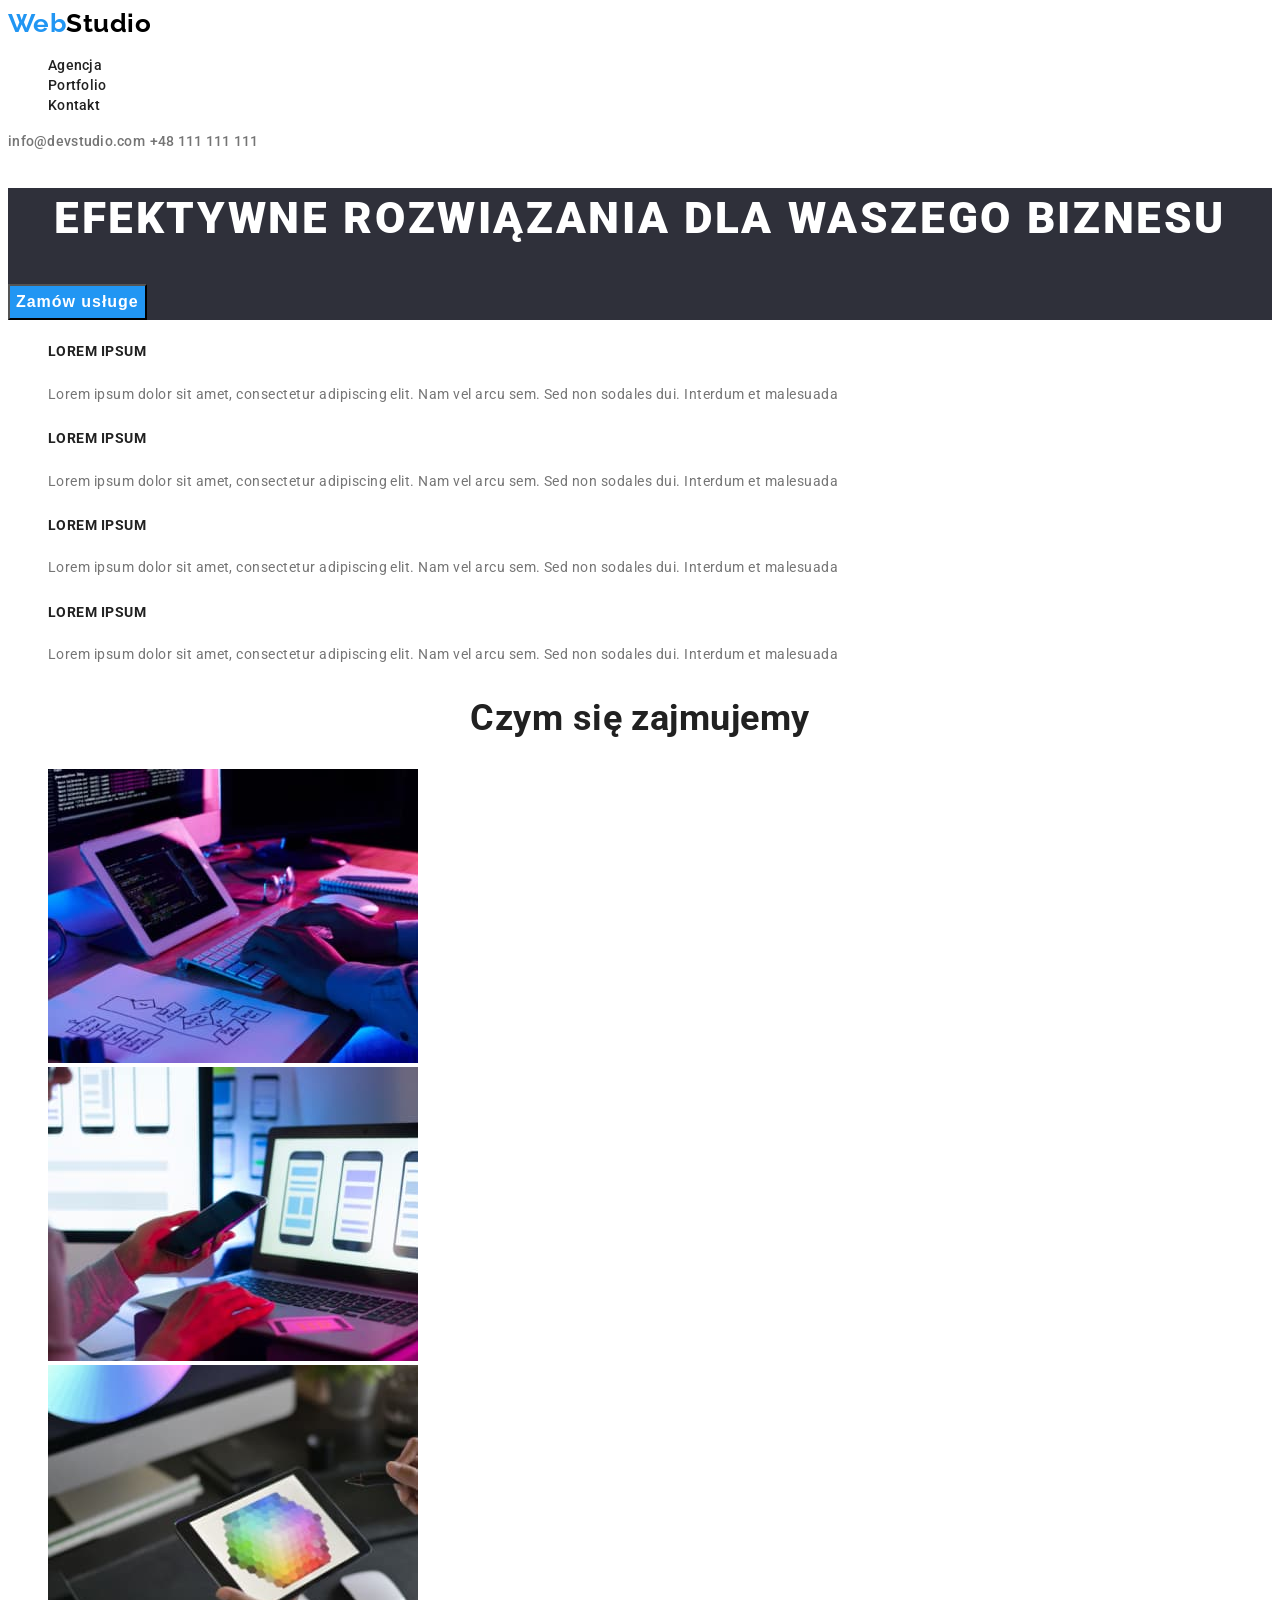
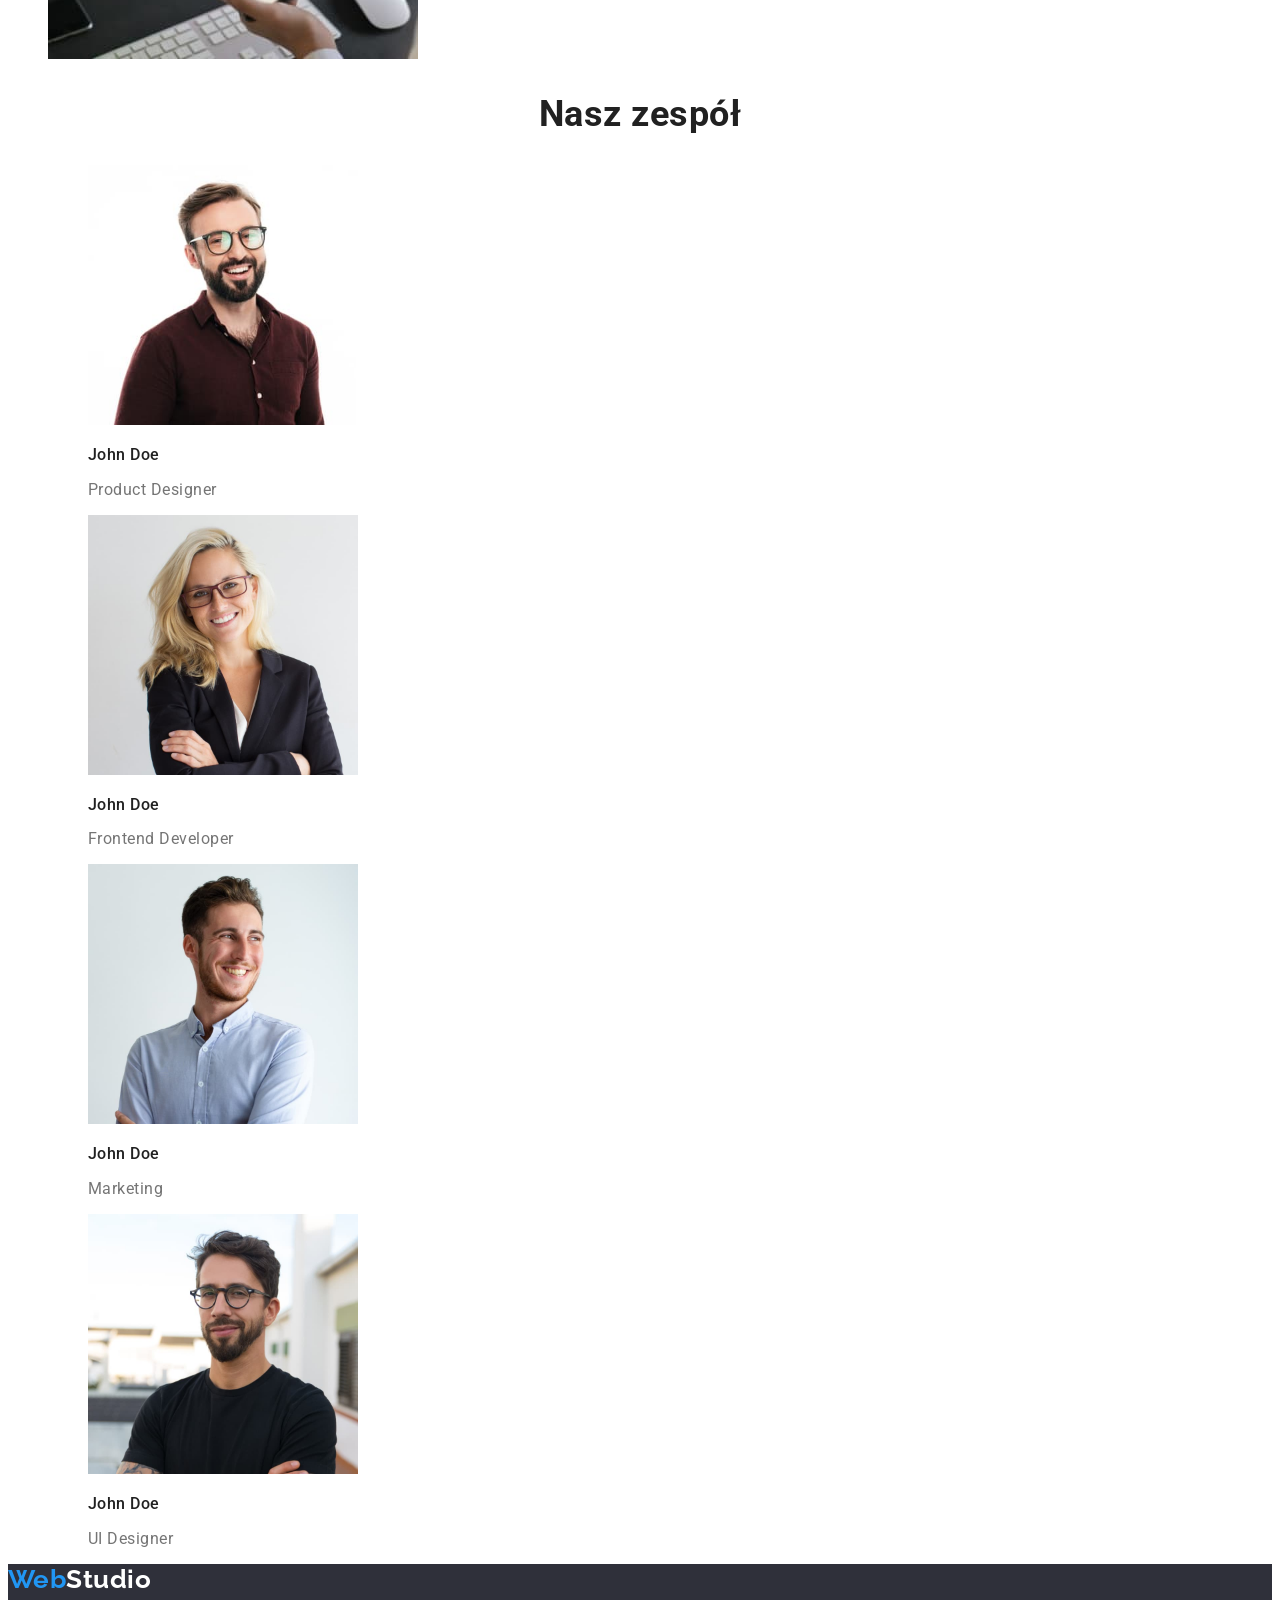
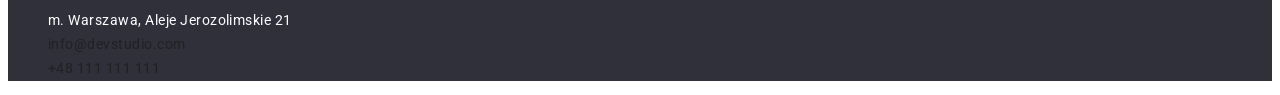
==== index.html @ ba7a2d87 "wszystko" ====
<!DOCTYPE html>
<html lang="pl">
  <head>
    <meta charset="UTF-8" />
    <meta name="viewport" content="width=device-width, initial-scale=1.0" />
    <link rel="stylesheet" href="css/style.css" />
    <link rel="preconnect" href="https://fonts.googleapis.com" />
    <link rel="preconnect" href="https://fonts.gstatic.com" crossorigin />
    <link
      href="https://fonts.googleapis.com/css2?family=Raleway:wght@700&family=Roboto:wght@400;500;700;900&display=swap"
      rel="stylesheet"
    />
    <title>Studio</title>
  </head>
  <body>
    <header class="header">
      <a class="logo-link logo-dark" href="index.html"
        ><span class="logo-color">Web</span>Studio</a
      >
      <nav class="navmenu">
        <ul class="navmenu-list ul-list">
          <li class="navmenu-list-item">
            <a class="navmenu-list-link" href="#">Agencja</a>
          </li>
          <li class="navmenu-list-item">
            <a class="navmenu-list-link" href="portfolio.html">Portfolio</a>
          </li>
          <li class="navmenu-list-item">
            <a class="navmenu-list-link" href="#">Kontakt</a>
          </li>
        </ul>
      </nav>
      <a class="header-email" href="mailto:info@devstudio.com">info@devstudio.com</a>
      <a class="header-phone" href="tel:48111111111">+48 111 111 111</a>
    </header>
    <main>
      <section class="main">
        <h1 class="h1-txt">EFEKTYWNE ROZWIĄZANIA DLA WASZEGO BIZNESU</h1>
        <button class="button-order" type="button">Zamów usługe</button>
      </section>

      <section class="advantages">
        <ul class="advantages-list ul-list">
          <li class="advantages-list-item">
            <h5 class="h5-txt">LOREM IPSUM</h5>
            <p class="adventages-discription">
              Lorem ipsum dolor sit amet, consectetur adipiscing elit. Nam vel arcu sem. Sed non
              sodales dui. Interdum et malesuada
            </p>
          </li>
          <li class="advantages-list-item">
            <h5 class="h5-txt">LOREM IPSUM</h5>
            <p class="adventages-discription">
              Lorem ipsum dolor sit amet, consectetur adipiscing elit. Nam vel arcu sem. Sed non
              sodales dui. Interdum et malesuada
            </p>
          </li>
          <li class="advantages-list-item">
            <h5 class="h5-txt">LOREM IPSUM</h5>
            <p class="adventages-discription">
              Lorem ipsum dolor sit amet, consectetur adipiscing elit. Nam vel arcu sem. Sed non
              sodales dui. Interdum et malesuada
            </p>
          </li>
          <li class="advantages-list-item">
            <h5 class="h5-txt">LOREM IPSUM</h5>
            <p class="adventages-discription">
              Lorem ipsum dolor sit amet, consectetur adipiscing elit. Nam vel arcu sem. Sed non
              sodales dui. Interdum et malesuada
            </p>
          </li>
        </ul>
      </section>
      <section>
        <h2 class="h2-txt">Czym się zajmujemy</h2>
        <ul class="ul-list">
          <li>
            <img
              src="images/studio/onas/onas1.jpg"
              alt="osoba pisze na klawiaturze"
              width="370"
              height="294"
            />
          </li>
          <li>
            <img
              src="images/studio/onas/onas2.jpg"
              alt="osoba sprawdza telefon"
              width="370"
              height="294"
            />
          </li>
          <li>
            <img
              src="images/studio/onas/onas3.jpg"
              alt="osoba sprawdza tablet"
              width="370"
              height="294"
            />
          </li>
        </ul>
      </section>
      <section class="team">
        <h2 class="h2-txt">Nasz zespół</h2>
        <ul class="team-list ul-list">
          <li class="team-list-item">
            <figure>
              <img
                src="images/studio/zespół/team1.jpg"
                alt="John Doe picture"
                width="270"
                height="260"
              />
              <figcaption>
                <p class="team-member">John Doe</p>
                <p class="team-member-discription">Product Designer</p>
              </figcaption>
            </figure>
          </li>
          <li class="team-list-item">
            <figure>
              <img
                src="images/studio/zespół/team2.jpg"
                alt="John Doe picture"
                width="270"
                height="260"
              />
              <figcaption>
                <p class="team-member">John Doe</p>
                <p class="team-member-discription">Frontend Developer</p>
              </figcaption>
            </figure>
          </li>
          <li class="team-list-item">
            <figure>
              <img
                src="images/studio/zespół/team3.jpg"
                alt="John Doe picture"
                width="270"
                height="260"
              />
              <figcaption>
                <p class="team-member">John Doe</p>
                <p class="team-member-discription">Marketing</p>
              </figcaption>
            </figure>
          </li>
          <li class="team-list-item">
            <figure>
              <img
                src="images/studio/zespół/team4.jpg"
                alt="John Doe picture"
                width="270"
                height="260"
              />
              <figcaption>
                <p class="team-member">John Doe</p>
                <p class="team-member-discription">UI Designer</p>
              </figcaption>
            </figure>
          </li>
        </ul>
      </section>
    </main>

    <footer class="footer">
      <a class="logo-link logo-light" href="index.html"
        ><span class="logo-color">Web</span>Studio</a
      >
      <address class="adres">
        <ul class="adres-list ul-list">
          <li class="adres-list-item">
            <a class="adres-list-street" href="https://goo.gl/maps/vQg3Vr6JM8B7Aqtd7" target="blank"
              >m. Warszawa, Aleje Jerozolimskie 21</a
            >
          </li>
          <li class="adres-list-item">
            <a class="adres-list-email" href="mailto:info@devstudio.com">info@devstudio.com</a>
          </li>
          <li class="adres-list-item">
            <a class="adres-list-phone" href="tel:48111111111">+48 111 111 111</a>
          </li>
        </ul>
      </address>
    </footer>
  </body>
</html>
---- css/style.css ----
:root{
    --main-font: 'Roboto', sans-serif;
    --secondary-font: 'Raleway', sans-serif;
    --highlight-color: #2196F3;
    --main-color: #212121;
    --secondary-color: #757575;
    --basic-white: #fff;
    --basic-black: #000;
    --footer-text-color: color: rgba(255, 255, 255, 0.6);
    --background: #2F303A;
}

body{
font-family: var(--main-font);
color: var(--main-color);
letter-spacing: 0.03em;
}

.main,
.footer{
background: var(--background)
}
.logo-link,
.navmenu-list-link,
.header-email,
.header-phone,
.adres-list-email,
.adres-list-phone,
.adres-list-street{
text-decoration: none;
}
.ul-list{
    list-style: none;
}
.logo-color{
color: var(--highlight-color);
}

.logo-dark{
color: var(--basic-black);
}

.logo-light{
color: var(--basic-white);
}

.logo-link{
font-family: var(--secondary-font);
font-weight: 700;
font-size: 26px;
line-height: 1.192;
}

.navmenu-list-link,
.header-email,
.header-phone{
font-weight: 500;
font-size: 14px;
line-height: 1.43;
letter-spacing: 0.02em;
}
.navmenu-list-link{
    color: var(--main-color);
}

.header-email,
.header-phone{
color: var(--secondary-color);
}

.navmenu-list-link:hover,
.navmenu-list-link:focus,
.header-email:hover,
.header-email:focus,
.header-phone:hover,
.header-phone:focus,
.logo-light:focus,
.logo-light:hover,
.logo-dark:hover,
.logo-dark:focus,
.adres-list-email:focus,
.adres-list-phone:focus,
.adres-list-email:hover,
.adres-list-phone:hover,
.adres-list-street:hover,
.adres-list-street:focus{
color: var(--highlight-color);
}  

.button-filtr:hover,
.button-filtr:focus{
background-color: var(--highlight-color);
color: var(--basic-white);
cursor: pointer;
}

.button-order{
font-weight: 700;
font-size: 16px;
line-height: 1.875;
letter-spacing: 0.06em;
cursor: pointer;
color: var(--basic-white);
background-color: var(--highlight-color)
}

.filter-list-item{
font-weight: 500;
font-size: 14px;
line-height: 1.143;
letter-spacing: 0.02em;
}

.h1-txt{
font-weight: 900;
font-size: 44px;
line-height: 1.364;
text-align: center;
letter-spacing: 0.06em;
color: #FFFFFF;
}

.h2-txt,
.h5-txt{
font-weight: 700;
}

.h2-txt{
font-size: 36px;
line-height: 1.167;
text-align: center;
}

.h5-txt{
font-size: 14px;
line-height: 1.143;
}

.adventages-discription{
font-size: 14px;
line-height: 1.714;
color: var(--secondary-color)
}

.team-member{
font-weight: 500;
font-size: 16px;
line-height: 1.187;
}

.team-member-discription{
font-size: 16px;
line-height: 1.187;
color: var(--secondary-color)
}

.project-title{
font-weight: 700;
font-size: 18px;
line-height: 2.000;
letter-spacing: 0.06em;
}

.project-type{
font-size: 16px;
line-height: 1.875;
color: var(--secondary-color)
}


.adres{
font-style: normal;
font-size: 14px;
line-height: 1.714;
}

.adres-list-street{
    color: var(--basic-white);
}

.adres-list-email,
.adres-list-phone{
color: var(--footer-text-color);
}
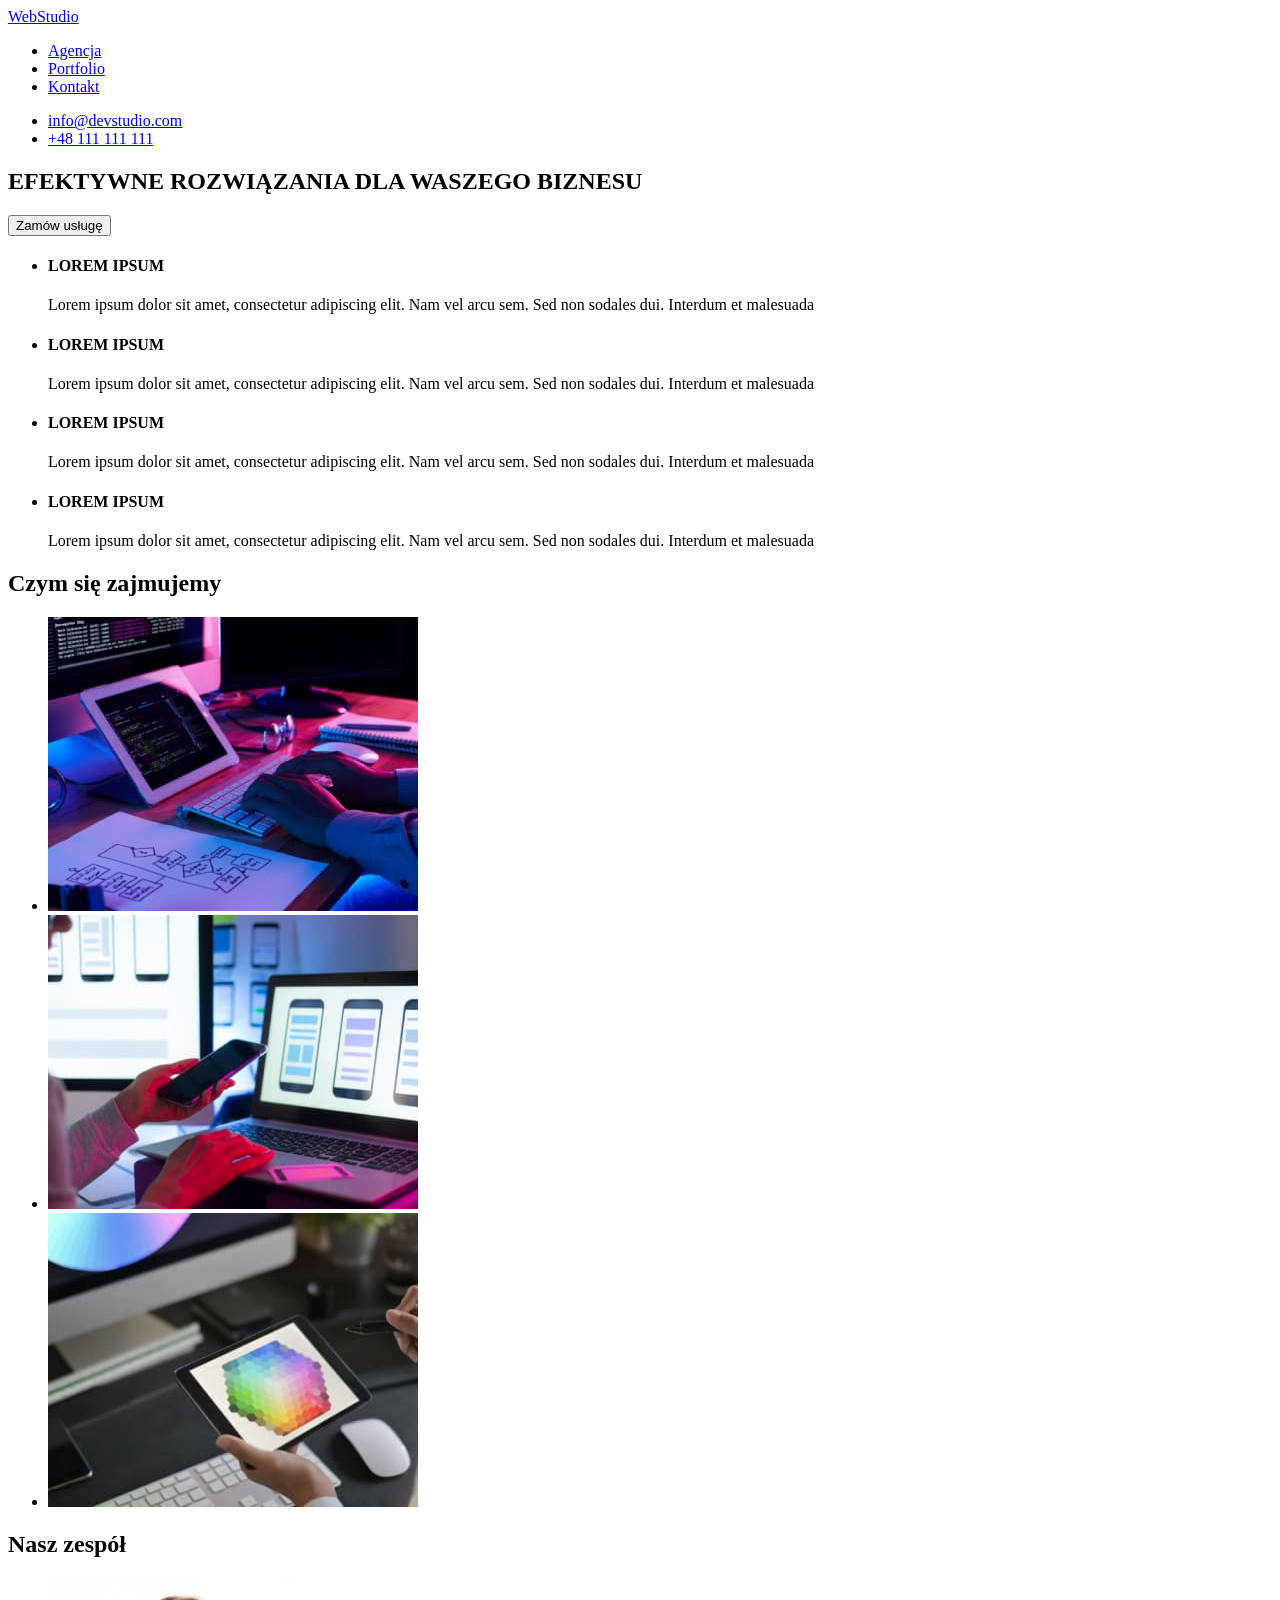
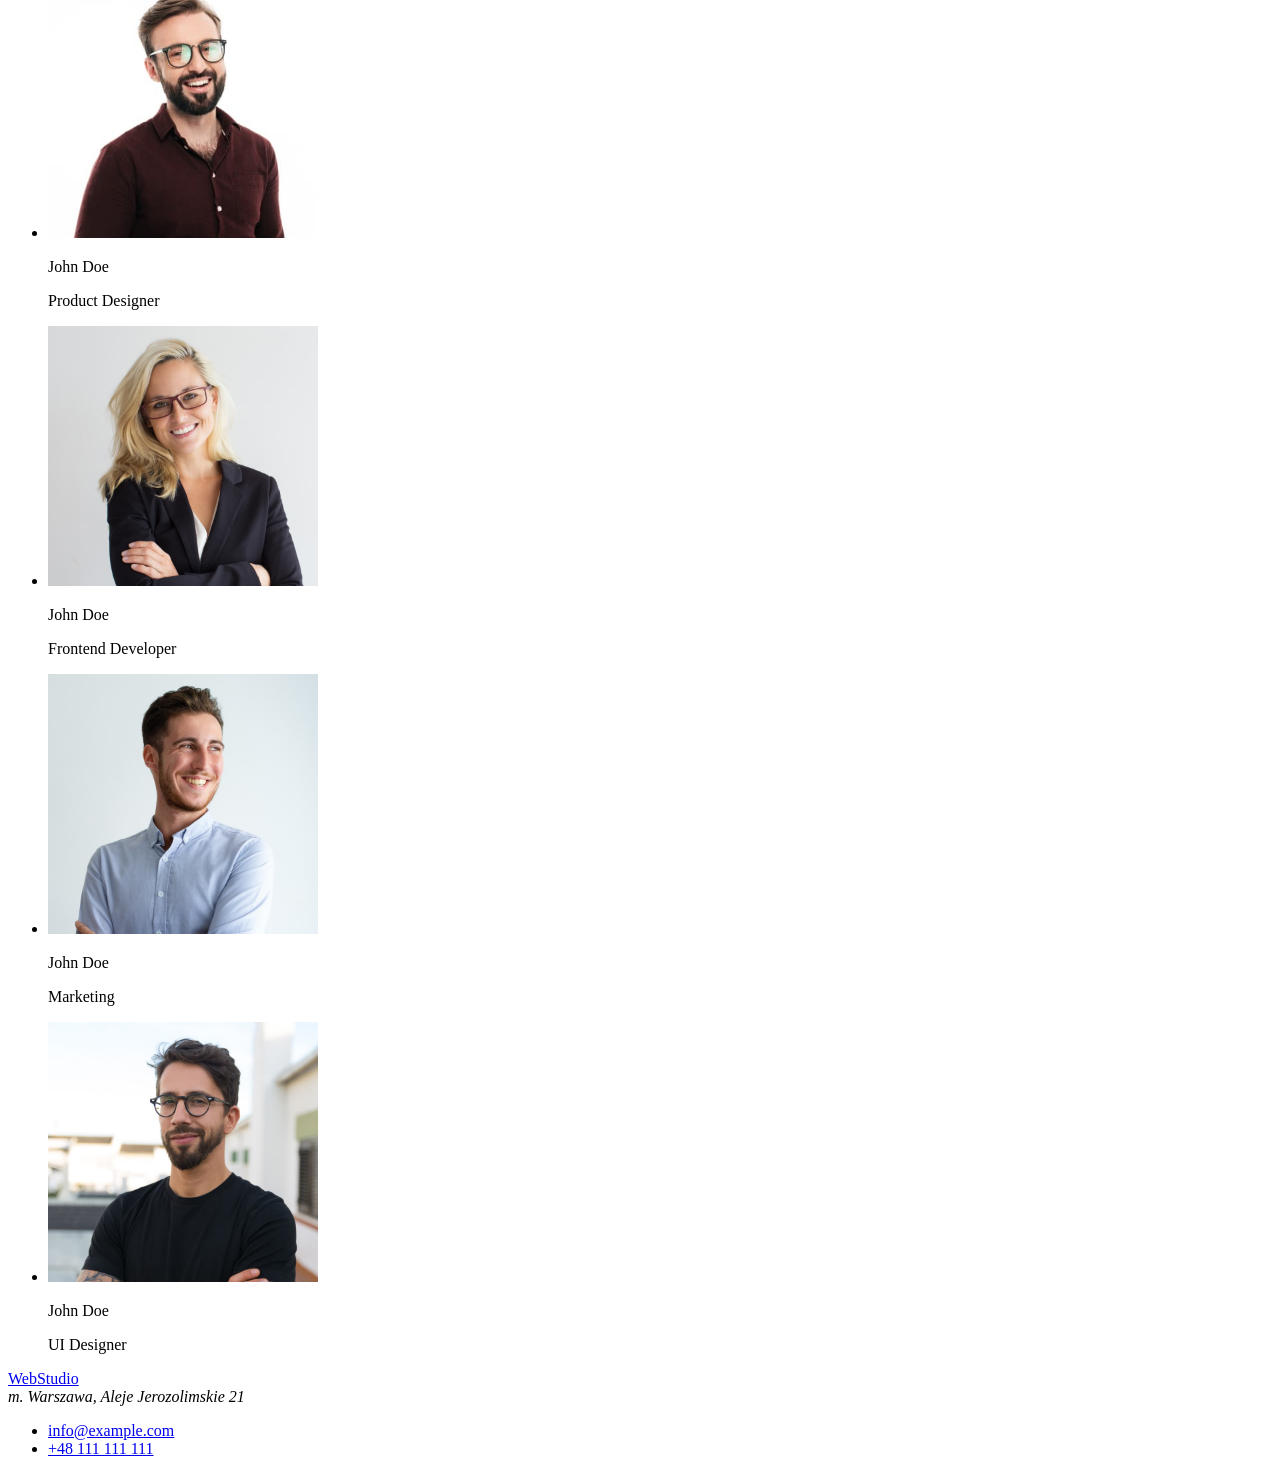
==== commit f0114021: "feat: init h2 2" ====
--- a/index.html
+++ b/index.html
@@ -1,187 +1,100 @@
 <!DOCTYPE html>
-<html lang="pl">
-  <head>
-    <meta charset="UTF-8" />
-    <meta name="viewport" content="width=device-width, initial-scale=1.0" />
-    <link rel="stylesheet" href="css/style.css" />
-    <link rel="preconnect" href="https://fonts.googleapis.com" />
-    <link rel="preconnect" href="https://fonts.gstatic.com" crossorigin />
-    <link
-      href="https://fonts.googleapis.com/css2?family=Raleway:wght@700&family=Roboto:wght@400;500;700;900&display=swap"
-      rel="stylesheet"
-    />
+<html lang="en">
+<head>
+    <meta charset="UTF-8">
+    <meta http-equiv="X-UA-Compatible" content="IE=edge">
+    <meta name="viewport" content="width=device-width, initial-scale=1.0">
     <title>Studio</title>
-  </head>
-  <body>
-    <header class="header">
-      <a class="logo-link logo-dark" href="index.html"
-        ><span class="logo-color">Web</span>Studio</a
-      >
-      <nav class="navmenu">
-        <ul class="navmenu-list ul-list">
-          <li class="navmenu-list-item">
-            <a class="navmenu-list-link" href="#">Agencja</a>
-          </li>
-          <li class="navmenu-list-item">
-            <a class="navmenu-list-link" href="portfolio.html">Portfolio</a>
-          </li>
-          <li class="navmenu-list-item">
-            <a class="navmenu-list-link" href="#">Kontakt</a>
-          </li>
+</head>
+<body>
+    <header>
+        <a href="#"><span>Web</span><span>Studio</span></a>
+        <nav>
+            <ul>
+                <li><a href="#">Agencja</a></li>
+                <li><a href="#">Portfolio</a></li>
+                <li><a href="#">Kontakt</a></li>
+            </ul>
+        </nav>
+        <ul>
+            <li><a href="mailto:info@devstudio.com">info@devstudio.com</a></li>
+            <li><a href="tel:+48 111 111 111">+48 111 111 111</a></li>
         </ul>
-      </nav>
-      <a class="header-email" href="mailto:info@devstudio.com">info@devstudio.com</a>
-      <a class="header-phone" href="tel:48111111111">+48 111 111 111</a>
     </header>
     <main>
-      <section class="main">
-        <h1 class="h1-txt">EFEKTYWNE ROZWIĄZANIA DLA WASZEGO BIZNESU</h1>
-        <button class="button-order" type="button">Zamów usługe</button>
-      </section>
-
-      <section class="advantages">
-        <ul class="advantages-list ul-list">
-          <li class="advantages-list-item">
-            <h5 class="h5-txt">LOREM IPSUM</h5>
-            <p class="adventages-discription">
-              Lorem ipsum dolor sit amet, consectetur adipiscing elit. Nam vel arcu sem. Sed non
-              sodales dui. Interdum et malesuada
-            </p>
-          </li>
-          <li class="advantages-list-item">
-            <h5 class="h5-txt">LOREM IPSUM</h5>
-            <p class="adventages-discription">
-              Lorem ipsum dolor sit amet, consectetur adipiscing elit. Nam vel arcu sem. Sed non
-              sodales dui. Interdum et malesuada
-            </p>
-          </li>
-          <li class="advantages-list-item">
-            <h5 class="h5-txt">LOREM IPSUM</h5>
-            <p class="adventages-discription">
-              Lorem ipsum dolor sit amet, consectetur adipiscing elit. Nam vel arcu sem. Sed non
-              sodales dui. Interdum et malesuada
-            </p>
-          </li>
-          <li class="advantages-list-item">
-            <h5 class="h5-txt">LOREM IPSUM</h5>
-            <p class="adventages-discription">
-              Lorem ipsum dolor sit amet, consectetur adipiscing elit. Nam vel arcu sem. Sed non
-              sodales dui. Interdum et malesuada
-            </p>
-          </li>
+        <section>
+            <h1>EFEKTYWNE ROZWIĄZANIA DLA WASZEGO BIZNESU</h1>
+            <button type="button">Zamów usługę</button>
+        </section>
+        <section>
+            <ul>
+                <li>
+                    <h4>LOREM IPSUM</h4>
+                    <p>Lorem ipsum dolor sit amet, consectetur adipiscing elit. Nam vel arcu sem. Sed non sodales dui. Interdum et malesuada</p>
+                </li>
+                <li>
+                    <h4>LOREM IPSUM</h4>
+                    <p>Lorem ipsum dolor sit amet, consectetur adipiscing elit. Nam vel arcu sem. Sed non sodales dui. Interdum et malesuada</p>
+                </li>
+                <li>
+                    <h4>LOREM IPSUM</h4>
+                    <p>Lorem ipsum dolor sit amet, consectetur adipiscing elit. Nam vel arcu sem. Sed non sodales dui. Interdum et malesuada</p>
+                </li>
+                <li>
+                    <h4>LOREM IPSUM</h4>
+                    <p>Lorem ipsum dolor sit amet, consectetur adipiscing elit. Nam vel arcu sem. Sed non sodales dui. Interdum et malesuada</p>
+                </li>
+            </ul>
+        </section>
+        <section>
+            <h2>Czym się zajmujemy</h2>
+            <ul>
+                <li><img src="./images/whatwedo/writing-on-keyboard.jpg" 
+                         alt="writing-on-keyboard"
+                         width="370"
+                         height="294">
+                        </li>
+                <li><img src="./images/whatwedo/holding-cellphone.jpg"
+                         alt="holding-cellphone"
+                         width="370"
+                         height="294">
+                        </li>
+                <li><img src="./images/whatwedo/holding-tablet.jpg"
+                         alt="holding-tablet"
+                         width="370"
+                         height="294">
+                        </li>
+            </ul>
+        </section>
+        <section>
+            <h2>Nasz zespół</h2>
+            <ul>
+                <li><img src="./images/ourteam/product-designer.jpg" alt="product-designer" width="270" height="260">
+                    <p>John Doe</p>
+                    <p>Product Designer</p>
+                </li>
+                <li><img src="./images/ourteam/frontend-developer.jpg" alt="frontend-developer" width="270" height="260">
+                    <p>John Doe</p>
+                    <p>Frontend Developer</p>
+                </li>
+                <li><img src="./images/ourteam/marketing.jpg" alt="marketing" width="270" height="260">
+                    <p>John Doe</p>
+                    <p>Marketing</p>
+                </li>
+                <li><img src="./images/ourteam/ui-designer.jpg" alt="UI-designer" width="270" height="260">
+                    <p>John Doe</p>
+                    <p>UI Designer</p>
+                </li>
+            </ul>
+        </section>
+    </main>
+    <footer>
+        <a href="#"><span>Web</span><span>Studio</span></a>
+        <address>m. Warszawa, Aleje Jerozolimskie 21</address>
+        <ul>
+            <li><a href="mailto:info@example.com">info@example.com</a></li>
+            <li><a href="tel:+48 111 111 111">+48 111 111 111</a></li>
         </ul>
-      </section>
-      <section>
-        <h2 class="h2-txt">Czym się zajmujemy</h2>
-        <ul class="ul-list">
-          <li>
-            <img
-              src="images/studio/onas/onas1.jpg"
-              alt="osoba pisze na klawiaturze"
-              width="370"
-              height="294"
-            />
-          </li>
-          <li>
-            <img
-              src="images/studio/onas/onas2.jpg"
-              alt="osoba sprawdza telefon"
-              width="370"
-              height="294"
-            />
-          </li>
-          <li>
-            <img
-              src="images/studio/onas/onas3.jpg"
-              alt="osoba sprawdza tablet"
-              width="370"
-              height="294"
-            />
-          </li>
-        </ul>
-      </section>
-      <section class="team">
-        <h2 class="h2-txt">Nasz zespół</h2>
-        <ul class="team-list ul-list">
-          <li class="team-list-item">
-            <figure>
-              <img
-                src="images/studio/zespół/team1.jpg"
-                alt="John Doe picture"
-                width="270"
-                height="260"
-              />
-              <figcaption>
-                <p class="team-member">John Doe</p>
-                <p class="team-member-discription">Product Designer</p>
-              </figcaption>
-            </figure>
-          </li>
-          <li class="team-list-item">
-            <figure>
-              <img
-                src="images/studio/zespół/team2.jpg"
-                alt="John Doe picture"
-                width="270"
-                height="260"
-              />
-              <figcaption>
-                <p class="team-member">John Doe</p>
-                <p class="team-member-discription">Frontend Developer</p>
-              </figcaption>
-            </figure>
-          </li>
-          <li class="team-list-item">
-            <figure>
-              <img
-                src="images/studio/zespół/team3.jpg"
-                alt="John Doe picture"
-                width="270"
-                height="260"
-              />
-              <figcaption>
-                <p class="team-member">John Doe</p>
-                <p class="team-member-discription">Marketing</p>
-              </figcaption>
-            </figure>
-          </li>
-          <li class="team-list-item">
-            <figure>
-              <img
-                src="images/studio/zespół/team4.jpg"
-                alt="John Doe picture"
-                width="270"
-                height="260"
-              />
-              <figcaption>
-                <p class="team-member">John Doe</p>
-                <p class="team-member-discription">UI Designer</p>
-              </figcaption>
-            </figure>
-          </li>
-        </ul>
-      </section>
-    </main>
-
-    <footer class="footer">
-      <a class="logo-link logo-light" href="index.html"
-        ><span class="logo-color">Web</span>Studio</a
-      >
-      <address class="adres">
-        <ul class="adres-list ul-list">
-          <li class="adres-list-item">
-            <a class="adres-list-street" href="https://goo.gl/maps/vQg3Vr6JM8B7Aqtd7" target="blank"
-              >m. Warszawa, Aleje Jerozolimskie 21</a
-            >
-          </li>
-          <li class="adres-list-item">
-            <a class="adres-list-email" href="mailto:info@devstudio.com">info@devstudio.com</a>
-          </li>
-          <li class="adres-list-item">
-            <a class="adres-list-phone" href="tel:48111111111">+48 111 111 111</a>
-          </li>
-        </ul>
-      </address>
     </footer>
-  </body>
+</body>
 </html>
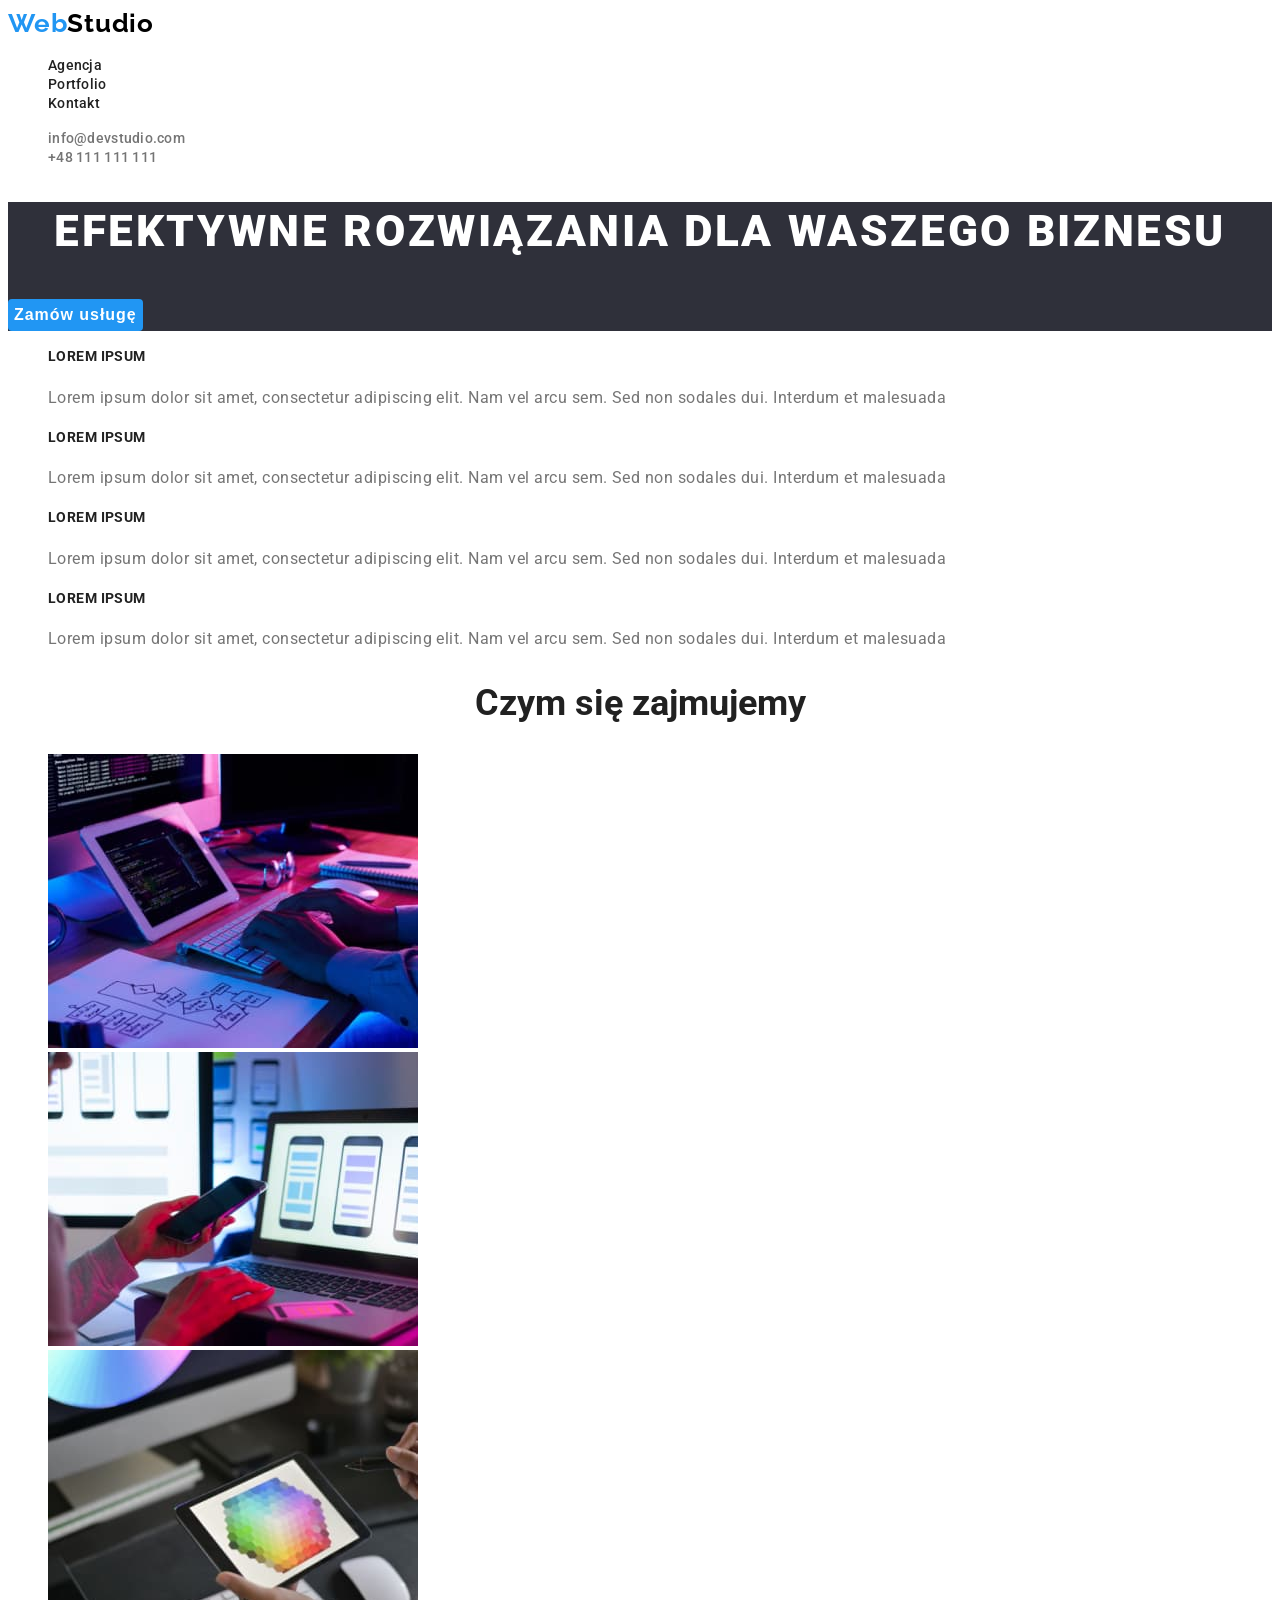
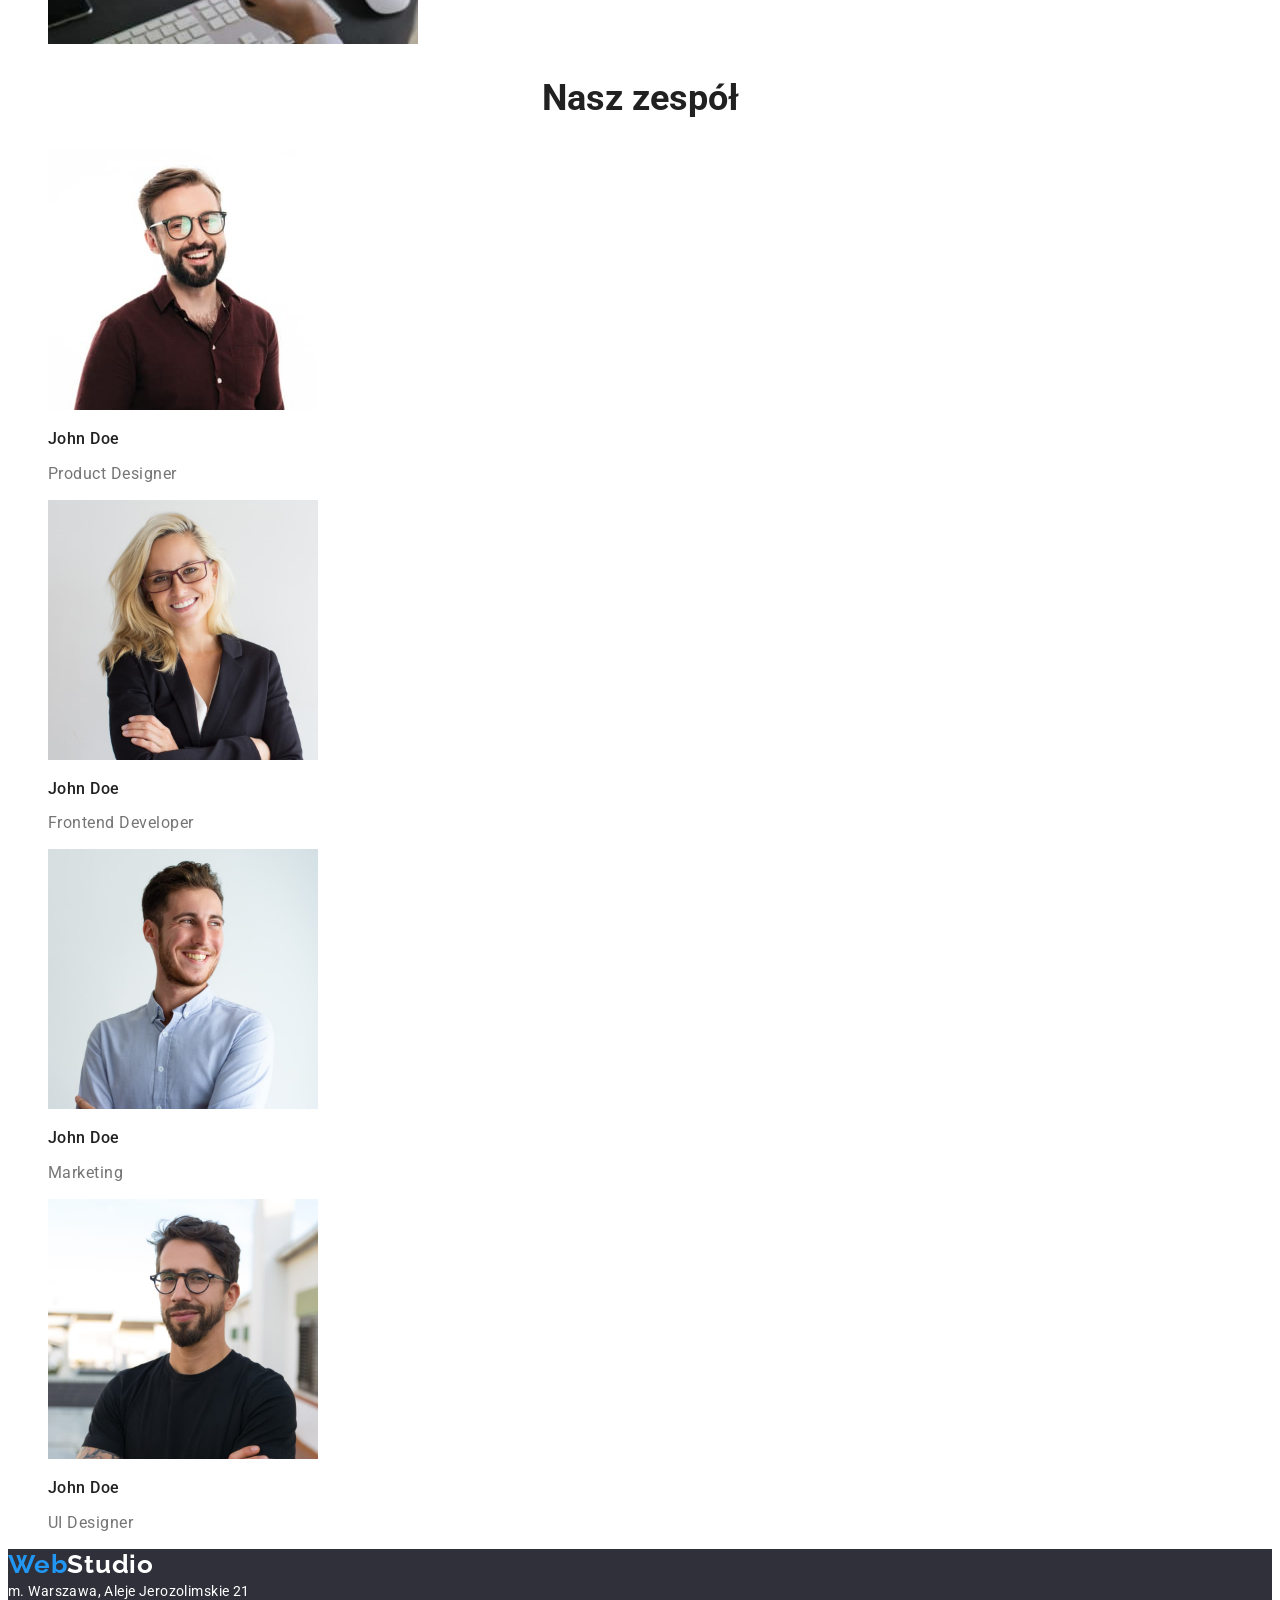
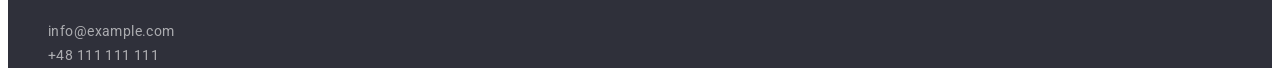
==== commit 537a5c8b: "comit" ====
--- a/index.html
+++ b/index.html
@@ -5,49 +5,53 @@
     <meta http-equiv="X-UA-Compatible" content="IE=edge">
     <meta name="viewport" content="width=device-width, initial-scale=1.0">
     <title>Studio</title>
+    <link rel="preconnect" href="https://fonts.googleapis.com">
+    <link rel="preconnect" href="https://fonts.gstatic.com" crossorigin>
+    <link href="https://fonts.googleapis.com/css2?family=Raleway:wght@700&family=Roboto:wght@400;500;700;900&display=swap" rel="stylesheet">
+    <link rel="stylesheet" href="./css/style.css">
 </head>
 <body>
     <header>
-        <a href="#"><span>Web</span><span>Studio</span></a>
+        <a class="link" href="./index.html"><span class="logo">Web</span><span class="logo studio">Studio</span></a>
         <nav>
             <ul>
-                <li><a href="#">Agencja</a></li>
-                <li><a href="#">Portfolio</a></li>
-                <li><a href="#">Kontakt</a></li>
+                <li><a class="menu-header link" href="./index.html">Agencja</a></li>
+                <li><a class="menu-header link" href="./portfolio.html">Portfolio</a></li>
+                <li><a class="menu-header link" href="#">Kontakt</a></li>
             </ul>
         </nav>
         <ul>
-            <li><a href="mailto:info@devstudio.com">info@devstudio.com</a></li>
-            <li><a href="tel:+48 111 111 111">+48 111 111 111</a></li>
+            <li><a class="menu-link link" href="mailto:info@devstudio.com">info@devstudio.com</a></li>
+            <li><a class="menu-link link" href="tel:+48 111 111 111">+48 111 111 111</a></li>
         </ul>
     </header>
     <main>
-        <section>
-            <h1>EFEKTYWNE ROZWIĄZANIA DLA WASZEGO BIZNESU</h1>
-            <button type="button">Zamów usługę</button>
+        <section class="first-section">
+            <h1 class="main-banner">EFEKTYWNE ROZWIĄZANIA DLA WASZEGO BIZNESU</h1>
+            <button class="btn" type="button">Zamów usługę</button>
         </section>
         <section>
             <ul>
                 <li>
-                    <h4>LOREM IPSUM</h4>
-                    <p>Lorem ipsum dolor sit amet, consectetur adipiscing elit. Nam vel arcu sem. Sed non sodales dui. Interdum et malesuada</p>
+                    <h4 class="text-title">LOREM IPSUM</h4>
+                    <p class="text-item">Lorem ipsum dolor sit amet, consectetur adipiscing elit. Nam vel arcu sem. Sed non sodales dui. Interdum et malesuada</p>
                 </li>
                 <li>
-                    <h4>LOREM IPSUM</h4>
-                    <p>Lorem ipsum dolor sit amet, consectetur adipiscing elit. Nam vel arcu sem. Sed non sodales dui. Interdum et malesuada</p>
+                    <h4 class="text-title">LOREM IPSUM</h4>
+                    <p class="text-item">Lorem ipsum dolor sit amet, consectetur adipiscing elit. Nam vel arcu sem. Sed non sodales dui. Interdum et malesuada</p>
                 </li>
                 <li>
-                    <h4>LOREM IPSUM</h4>
-                    <p>Lorem ipsum dolor sit amet, consectetur adipiscing elit. Nam vel arcu sem. Sed non sodales dui. Interdum et malesuada</p>
+                    <h4 class="text-title">LOREM IPSUM</h4>
+                    <p class="text-item">Lorem ipsum dolor sit amet, consectetur adipiscing elit. Nam vel arcu sem. Sed non sodales dui. Interdum et malesuada</p>
                 </li>
                 <li>
-                    <h4>LOREM IPSUM</h4>
-                    <p>Lorem ipsum dolor sit amet, consectetur adipiscing elit. Nam vel arcu sem. Sed non sodales dui. Interdum et malesuada</p>
+                    <h4 class="text-title">LOREM IPSUM</h4>
+                    <p class="text-item">Lorem ipsum dolor sit amet, consectetur adipiscing elit. Nam vel arcu sem. Sed non sodales dui. Interdum et malesuada</p>
                 </li>
             </ul>
         </section>
         <section>
-            <h2>Czym się zajmujemy</h2>
+            <h2 class="section-title">Czym się zajmujemy</h2>
             <ul>
                 <li><img src="./images/whatwedo/writing-on-keyboard.jpg" 
                          alt="writing-on-keyboard"
@@ -67,33 +71,33 @@
             </ul>
         </section>
         <section>
-            <h2>Nasz zespół</h2>
+            <h2 class="section-title">Nasz zespół</h2>
             <ul>
                 <li><img src="./images/ourteam/product-designer.jpg" alt="product-designer" width="270" height="260">
-                    <p>John Doe</p>
-                    <p>Product Designer</p>
+                    <p class="team-name">John Doe</p>
+                    <p class="team-prof">Product Designer</p>
                 </li>
                 <li><img src="./images/ourteam/frontend-developer.jpg" alt="frontend-developer" width="270" height="260">
-                    <p>John Doe</p>
-                    <p>Frontend Developer</p>
+                    <p class="team-name">John Doe</p>
+                    <p class="team-prof">Frontend Developer</p>
                 </li>
                 <li><img src="./images/ourteam/marketing.jpg" alt="marketing" width="270" height="260">
-                    <p>John Doe</p>
-                    <p>Marketing</p>
+                    <p class="team-name">John Doe</p>
+                    <p class="team-prof">Marketing</p>
                 </li>
                 <li><img src="./images/ourteam/ui-designer.jpg" alt="UI-designer" width="270" height="260">
-                    <p>John Doe</p>
-                    <p>UI Designer</p>
+                    <p class="team-name">John Doe</p>
+                    <p class="team-prof">UI Designer</p>
                 </li>
             </ul>
         </section>
     </main>
-    <footer>
-        <a href="#"><span>Web</span><span>Studio</span></a>
-        <address>m. Warszawa, Aleje Jerozolimskie 21</address>
+    <footer class="footer">
+        <a class="link" href="#"><span class="logo">Web</span><span class="logo sf">Studio</span></a>
+        <address class="address">m. Warszawa, Aleje Jerozolimskie 21</address>
         <ul>
-            <li><a href="mailto:info@example.com">info@example.com</a></li>
-            <li><a href="tel:+48 111 111 111">+48 111 111 111</a></li>
+            <li><a class="fot-link link" href="mailto:info@example.com">info@example.com</a></li>
+            <li><a class="fot-link link" href="tel:+48 111 111 111">+48 111 111 111</a></li>
         </ul>
     </footer>
 </body>
--- a/css/style.css
+++ b/css/style.css
@@ -0,0 +1,218 @@
+:root {
+    --primary-text-color: #212121;
+    --main-background: #E5E5E5;
+    --accent-color: #2196F3;
+    --studio: #000000;
+    --second-background: #2F303A;
+    --secondary-text-color: #757575;
+    --white-text-color: #FFFFFF;
+    --main-banner: #2F303A;
+    --btn: #F5F4FA;
+}
+
+body {
+    font-family: 'Roboto', sans-serif;
+    color: var(--primary-text-color);
+}
+
+ul {
+    list-style: none;
+}
+
+/* LOGO */
+
+.logo {
+    color:var(--accent-color);
+    font-family: 'Raleway', sans-serif;
+    font-style: normal;
+    font-weight: 700;
+    font-size: 26px;
+    line-height: 1.19;
+    letter-spacing: 0.03em;
+    
+}
+
+.studio {
+    color:var(--studio);
+}
+
+/* EN OF LOGO */
+
+
+/* HEADER */
+.menu {
+    list-style: none;
+}
+.menu-header {
+    color: var(--primary-text-color);
+    /* font-style: normal; */
+    font-weight: 500;
+    font-size: 14px;
+    line-height: 1.14;
+    letter-spacing: 0.02em;
+    list-style: none;
+}
+
+.menu-header:hover,
+.menu-header:focus {
+    color: var(--accent-color);
+}
+
+.link {
+    text-decoration: none;
+}
+
+.menu-link {
+    color: var(--secondary-text-color);
+    /* font-style: normal; */
+    font-weight: 500;
+    font-size: 14px;
+    line-height: 1.14;
+    letter-spacing: 0.02em;
+}
+
+.menu-link:focus,
+.menu-link:hover {
+    color:var(--accent-color);
+}
+
+/* END OF HEADER */
+
+
+
+/* MAIN */
+
+.first-section {
+    background-color: var(--main-banner);
+}
+
+.main-banner {
+    /* font-style: normal; */
+    font-weight: 900;
+    font-size: 44px;
+    line-height: 1.36;
+    text-align: center;
+    letter-spacing: 0.06em;
+    text-transform: uppercase;
+    color: var(--white-text-color);
+}
+
+.btn {
+    background: var(--accent-color);
+    border-radius: 4px;
+    border: none;
+    /* font-style: normal; */
+    font-weight: 700;
+    font-size: 16px;
+    line-height: 1.87;
+    text-align: center;
+    letter-spacing: 0.06em;
+    cursor: pointer;
+    color:var(--white-text-color);
+}
+
+.text-title {
+    font-weight: 700;
+    font-size: 14px;
+    line-height: 1.14;
+    letter-spacing: 0.03em;
+    text-transform: uppercase;
+}
+
+.text-item {
+    font-weight:400;
+    font-weight:14px;
+    line-height: 1.71;
+    letter-spacing: 0.03em;
+    color: var(--secondary-text-color);
+}
+
+.section-title {
+    font-weight: 700;
+    font-size: 36px;
+    line-height: 1.16;
+    text-align: center;
+}
+
+.team-name {
+    font-weight: 500;
+    font-size: 16px;
+    line-height: 1.18;
+    letter-spacing: 0.03em;
+}
+
+.team-prof {
+    font-weight: 400;
+    font-size: 16px;
+    line-height: 1.18;
+    letter-spacing: 0.03em;
+    color: var(--secondary-text-color);
+}
+
+/* END OF MAIN */
+
+/* FOOTER */
+
+.footer {
+    background-color: var(--main-banner);
+}
+
+.sf {
+    color:var(--white-text-color);
+}
+
+.address {
+    font-style: normal;
+    font-weight:400;
+    font-size:14px;
+    line-height: 1.71;
+    letter-spacing: 0.03em;
+    color: var(--white-text-color);
+}
+
+.fot-link {
+    font-weight: 400;
+    font-size: 14px;
+    line-height: 1.71;
+    letter-spacing: 0.03em;
+    color: rgba(255, 255, 255, 0.6);
+}
+
+/* END OF FOOTER */
+
+
+/* PORTFOLIO */
+
+
+.menu-btn {
+    background: var(--btn);
+    border-radius: 4px;
+    font-weight: 500;
+    font-size:16px;
+    line-height: 1.62;
+    text-align:center;
+    letter-spacing: 0.03em;
+    cursor: pointer;
+}
+
+.menu-btn:hover,
+.menu-btn:focus {
+    background-color: var(--accent-color);
+    color: var(--white-text-color);
+}
+
+.project-title {
+    font-weight: 700;
+    font-size: 18px;
+    line-height: 2;
+    letter-spacing: 0.06em;
+    color: var(--primary-text-color);
+}
+
+.project-item {
+    font-weight: 400;
+    font-size: 16px;
+    line-height: 1.85;
+    letter-spacing: 0.03em;
+    color: var(--secondary-text-color);
+}
